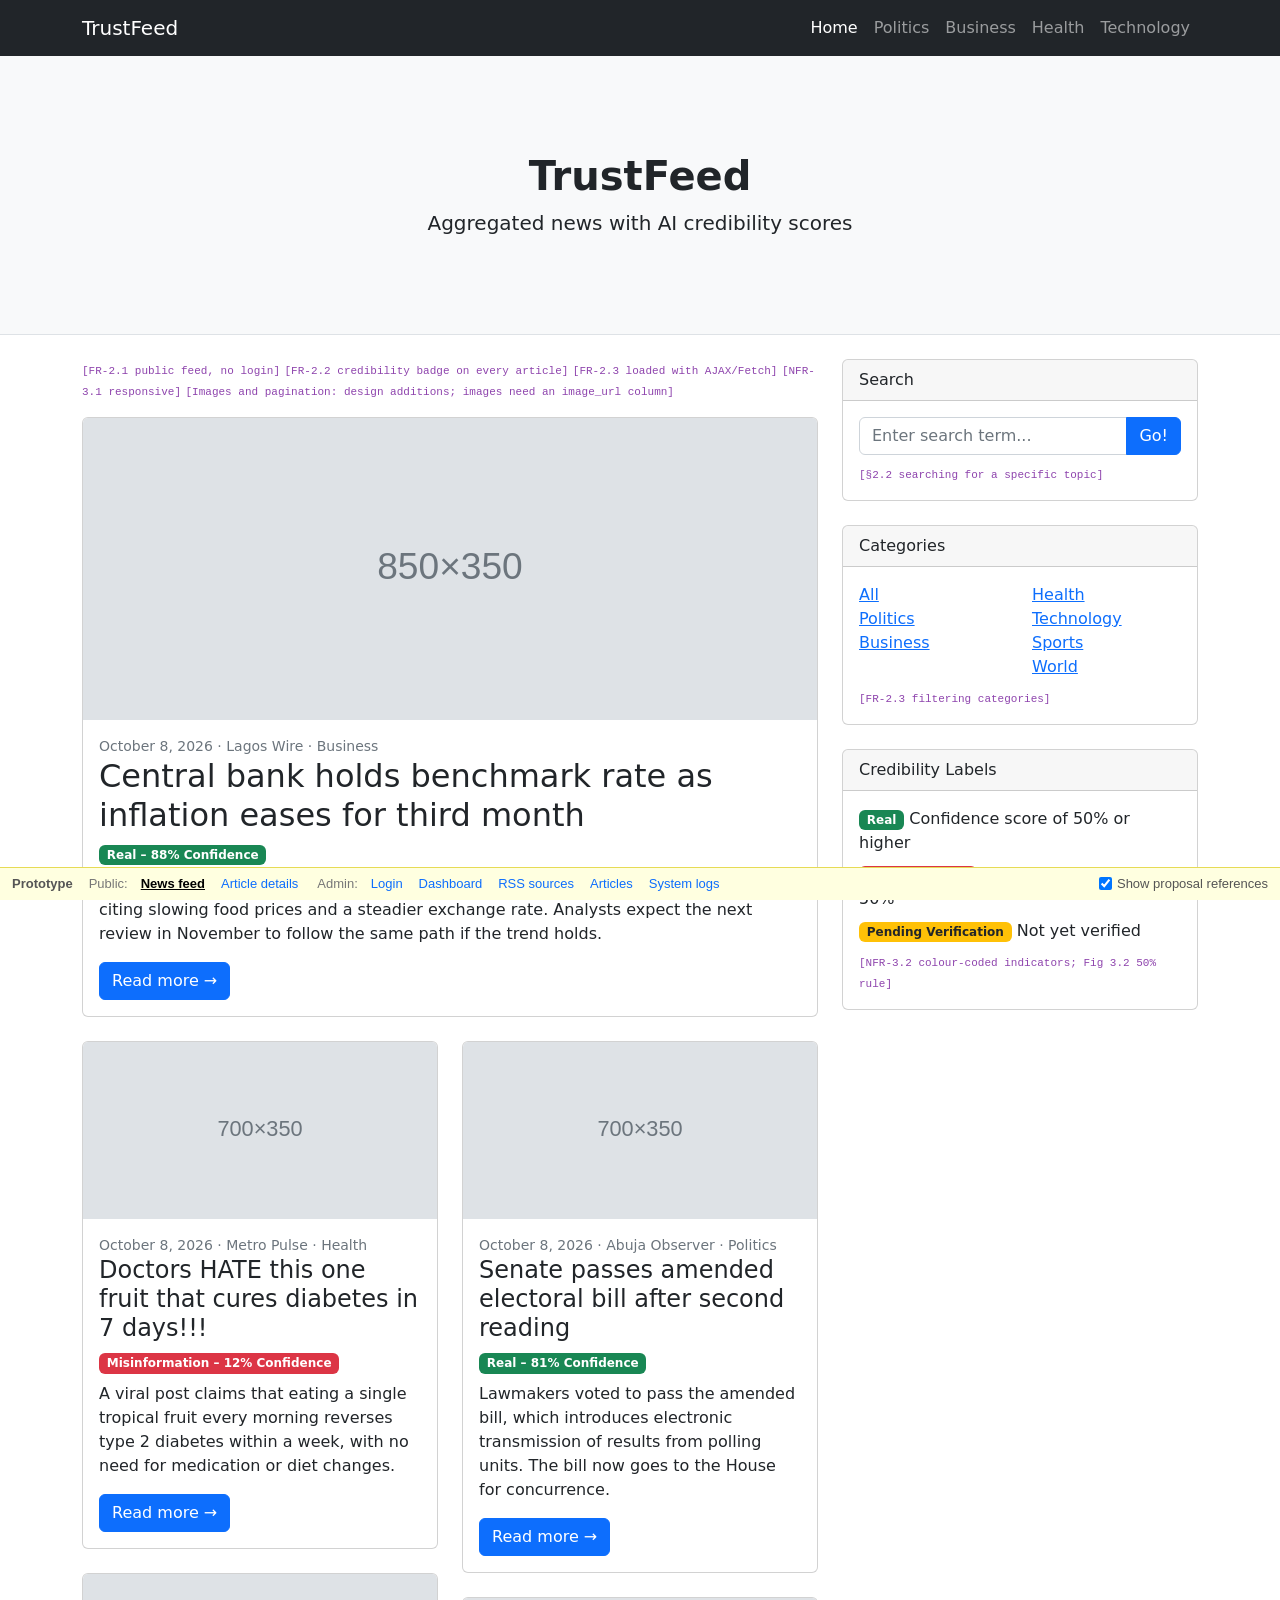
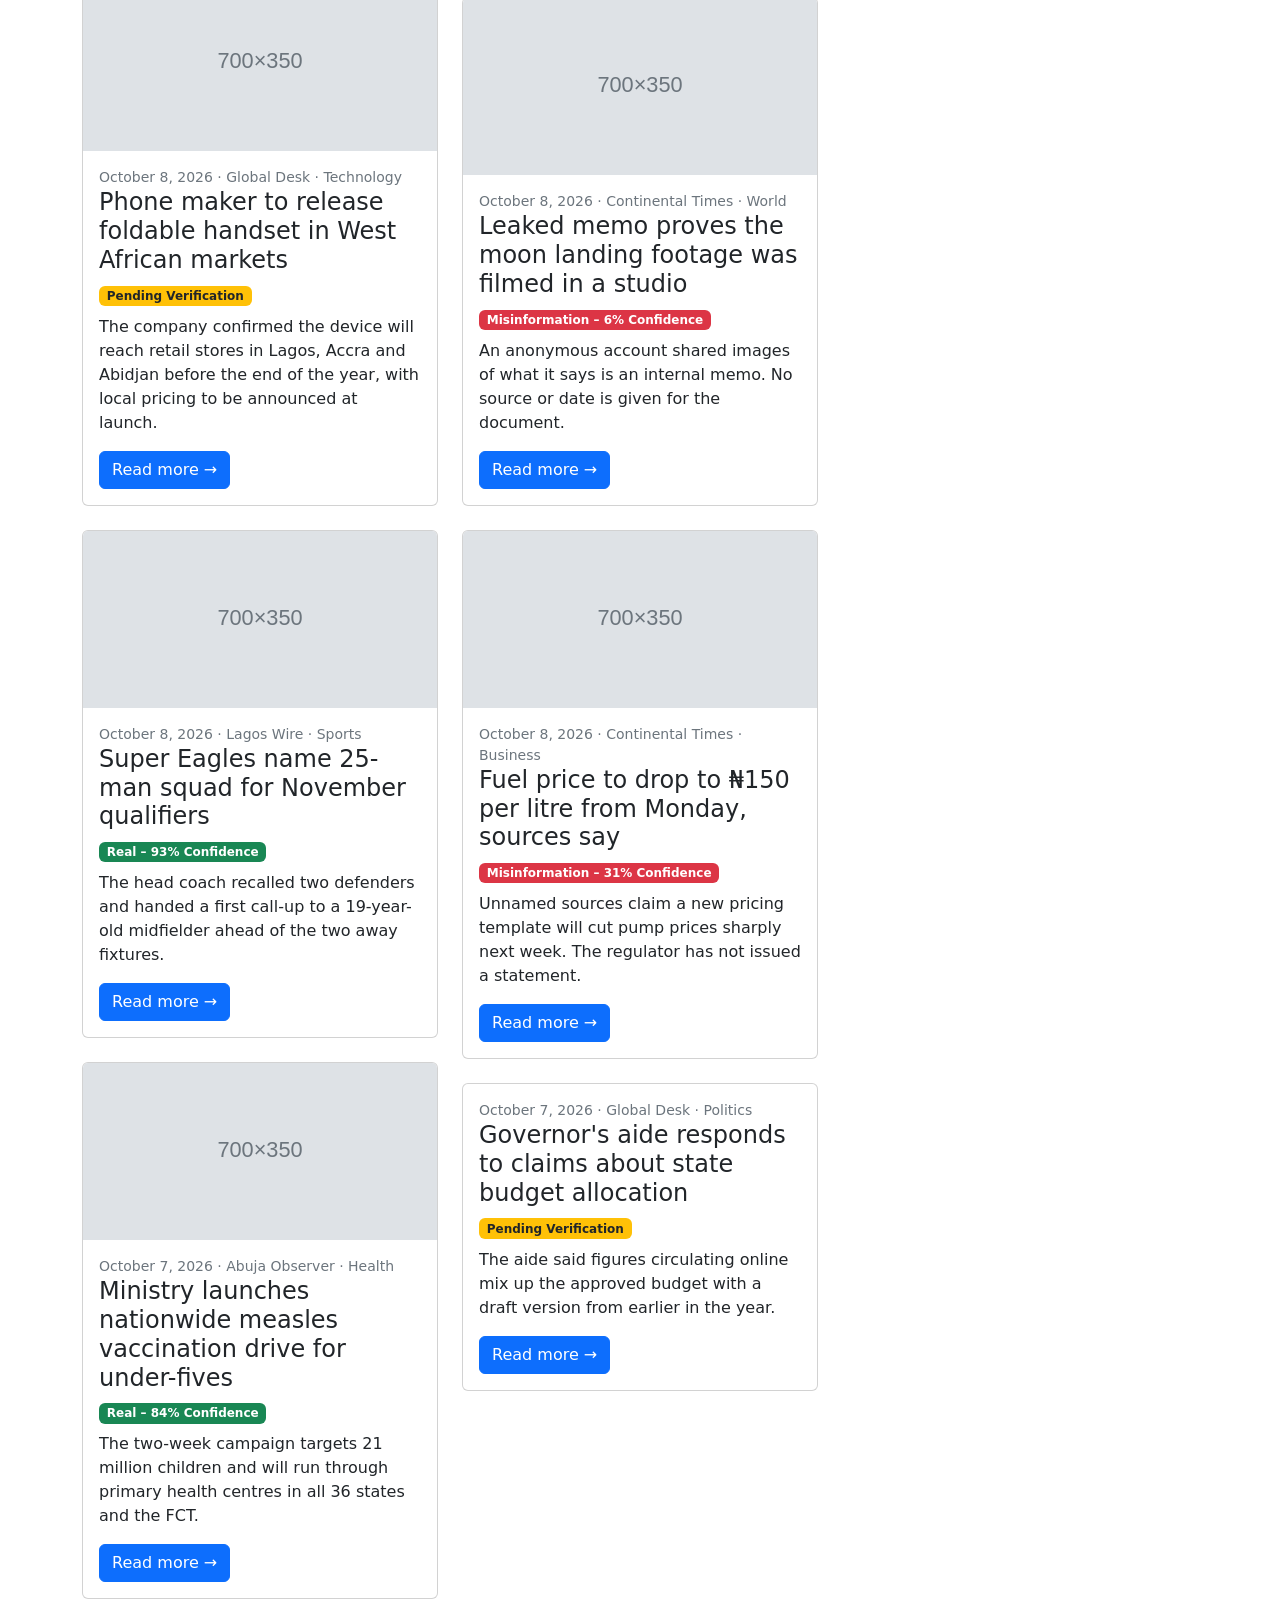
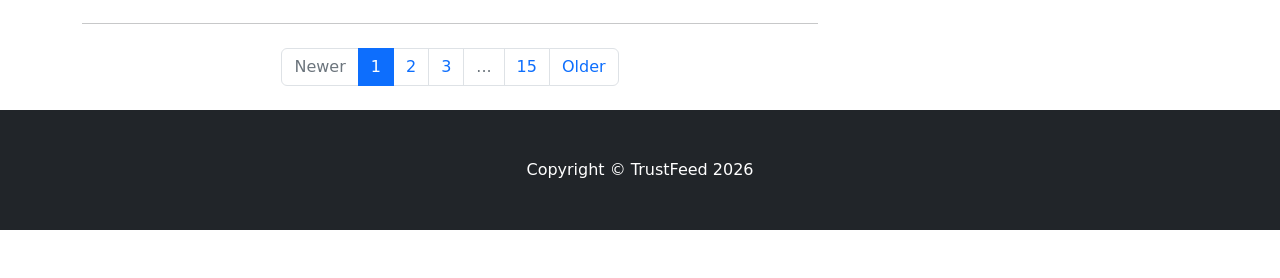
==== mockup/v2/public/index.html @ 3f03de26 "Add mockup rebuilt on Start Bootstrap Blog Home and SB Admin Public pages use the Blog Home template" ====
<!DOCTYPE html>
<html lang="en">
    <head>
        <meta charset="utf-8" />
        <meta name="viewport" content="width=device-width, initial-scale=1, shrink-to-fit=no" />
        <title>News Feed - TrustFeed</title>
        <link href="css/styles.css" rel="stylesheet" />
        <link href="../proto.css" rel="stylesheet" />
        
    </head>
    <body>
        <!-- Responsive navbar-->
        <nav class="navbar navbar-expand-lg navbar-dark bg-dark">
            <div class="container">
                <a class="navbar-brand" href="index.html">TrustFeed</a>
                <button class="navbar-toggler" type="button" data-bs-toggle="collapse" data-bs-target="#navbarSupportedContent" aria-controls="navbarSupportedContent" aria-expanded="false" aria-label="Toggle navigation"><span class="navbar-toggler-icon"></span></button>
                <div class="collapse navbar-collapse" id="navbarSupportedContent">
                    <ul class="navbar-nav ms-auto mb-2 mb-lg-0">
                        <li class="nav-item"><a class="nav-link active" aria-current="page" href="index.html">Home</a></li><li class="nav-item"><a class="nav-link" href="index.html">Politics</a></li><li class="nav-item"><a class="nav-link" href="index.html">Business</a></li><li class="nav-item"><a class="nav-link" href="index.html">Health</a></li><li class="nav-item"><a class="nav-link" href="index.html">Technology</a></li>
                    </ul>
                </div>
            </div>
        </nav>
        <!-- Page header with logo and tagline-->
        <header class="py-5 bg-light border-bottom mb-4">
            <div class="container">
                <div class="text-center my-5">
                    <h1 class="fw-bolder">TrustFeed</h1>
                    <p class="lead mb-0">Aggregated news with AI credibility scores</p>
                </div>
            </div>
        </header>
        <!-- Page content-->
        <div class="container">
            <div class="row">
                <!-- Blog entries-->
                <div class="col-lg-8">
                    <p class="small"><span class="req">[FR-2.1 public feed, no login]</span> <span class="req">[FR-2.2 credibility badge on every article]</span> <span class="req">[FR-2.3 loaded with AJAX/Fetch]</span> <span class="req">[NFR-3.1 responsive]</span> <span class="req">[Images and pagination: design additions; images need an image_url column]</span></p>
                    <!-- Featured blog post-->
                    <div class="card mb-4">
                        <a href="article.html"><img class="card-img-top" src="assets/placeholder-850x350.svg" alt="Article image from Lagos Wire" width="850" /></a>
                        <div class="card-body">
                            <div class="small text-muted">October 8, 2026 &middot; Lagos Wire &middot; Business</div>
                            <h2 class="card-title"><a class="text-reset text-decoration-none" href="article.html">Central bank holds benchmark rate as inflation eases for third month</a></h2>
                            <p class="mb-2"><span class="badge bg-success">Real &ndash; 88% Confidence</span></p>
                            <p class="card-text">The monetary policy committee kept its key rate unchanged after its two-day meeting, citing slowing food prices and a steadier exchange rate. Analysts expect the next review in November to follow the same path if the trend holds.</p>
                            <a class="btn btn-primary" href="article.html">Read more →</a>
                        </div>
                    </div>
                    <!-- Nested row for non-featured blog posts-->
                    <div class="row">
                        <div class="col-lg-6">
<div class="card mb-4">
                        <a href="article.html"><img class="card-img-top" src="assets/placeholder-700x350.svg" alt="Article image from Metro Pulse" width="700" /></a>
                        <div class="card-body">
                            <div class="small text-muted">October 8, 2026 &middot; Metro Pulse &middot; Health</div>
                            <h2 class="card-title h4"><a class="text-reset text-decoration-none" href="article.html">Doctors HATE this one fruit that cures diabetes in 7 days!!!</a></h2>
                            <p class="mb-2"><span class="badge bg-danger">Misinformation &ndash; 12% Confidence</span></p>
                            <p class="card-text">A viral post claims that eating a single tropical fruit every morning reverses type 2 diabetes within a week, with no need for medication or diet changes.</p>
                            <a class="btn btn-primary" href="article.html">Read more →</a>
                        </div>
                    </div>
<div class="card mb-4">
                        <a href="article.html"><img class="card-img-top" src="assets/placeholder-700x350.svg" alt="Article image from Global Desk" width="700" /></a>
                        <div class="card-body">
                            <div class="small text-muted">October 8, 2026 &middot; Global Desk &middot; Technology</div>
                            <h2 class="card-title h4"><a class="text-reset text-decoration-none" href="article.html">Phone maker to release foldable handset in West African markets</a></h2>
                            <p class="mb-2"><span class="badge bg-warning text-dark">Pending Verification</span></p>
                            <p class="card-text">The company confirmed the device will reach retail stores in Lagos, Accra and Abidjan before the end of the year, with local pricing to be announced at launch.</p>
                            <a class="btn btn-primary" href="article.html">Read more →</a>
                        </div>
                    </div>
<div class="card mb-4">
                        <a href="article.html"><img class="card-img-top" src="assets/placeholder-700x350.svg" alt="Article image from Lagos Wire" width="700" /></a>
                        <div class="card-body">
                            <div class="small text-muted">October 8, 2026 &middot; Lagos Wire &middot; Sports</div>
                            <h2 class="card-title h4"><a class="text-reset text-decoration-none" href="article.html">Super Eagles name 25-man squad for November qualifiers</a></h2>
                            <p class="mb-2"><span class="badge bg-success">Real &ndash; 93% Confidence</span></p>
                            <p class="card-text">The head coach recalled two defenders and handed a first call-up to a 19-year-old midfielder ahead of the two away fixtures.</p>
                            <a class="btn btn-primary" href="article.html">Read more →</a>
                        </div>
                    </div>
<div class="card mb-4">
                        <a href="article.html"><img class="card-img-top" src="assets/placeholder-700x350.svg" alt="Article image from Abuja Observer" width="700" /></a>
                        <div class="card-body">
                            <div class="small text-muted">October 7, 2026 &middot; Abuja Observer &middot; Health</div>
                            <h2 class="card-title h4"><a class="text-reset text-decoration-none" href="article.html">Ministry launches nationwide measles vaccination drive for under-fives</a></h2>
                            <p class="mb-2"><span class="badge bg-success">Real &ndash; 84% Confidence</span></p>
                            <p class="card-text">The two-week campaign targets 21 million children and will run through primary health centres in all 36 states and the FCT.</p>
                            <a class="btn btn-primary" href="article.html">Read more →</a>
                        </div>
                    </div>
                        </div>
                        <div class="col-lg-6">
<div class="card mb-4">
                        <a href="article.html"><img class="card-img-top" src="assets/placeholder-700x350.svg" alt="Article image from Abuja Observer" width="700" /></a>
                        <div class="card-body">
                            <div class="small text-muted">October 8, 2026 &middot; Abuja Observer &middot; Politics</div>
                            <h2 class="card-title h4"><a class="text-reset text-decoration-none" href="article.html">Senate passes amended electoral bill after second reading</a></h2>
                            <p class="mb-2"><span class="badge bg-success">Real &ndash; 81% Confidence</span></p>
                            <p class="card-text">Lawmakers voted to pass the amended bill, which introduces electronic transmission of results from polling units. The bill now goes to the House for concurrence.</p>
                            <a class="btn btn-primary" href="article.html">Read more →</a>
                        </div>
                    </div>
<div class="card mb-4">
                        <a href="article.html"><img class="card-img-top" src="assets/placeholder-700x350.svg" alt="Article image from Continental Times" width="700" /></a>
                        <div class="card-body">
                            <div class="small text-muted">October 8, 2026 &middot; Continental Times &middot; World</div>
                            <h2 class="card-title h4"><a class="text-reset text-decoration-none" href="article.html">Leaked memo proves the moon landing footage was filmed in a studio</a></h2>
                            <p class="mb-2"><span class="badge bg-danger">Misinformation &ndash; 6% Confidence</span></p>
                            <p class="card-text">An anonymous account shared images of what it says is an internal memo. No source or date is given for the document.</p>
                            <a class="btn btn-primary" href="article.html">Read more →</a>
                        </div>
                    </div>
<div class="card mb-4">
                        <a href="article.html"><img class="card-img-top" src="assets/placeholder-700x350.svg" alt="Article image from Continental Times" width="700" /></a>
                        <div class="card-body">
                            <div class="small text-muted">October 8, 2026 &middot; Continental Times &middot; Business</div>
                            <h2 class="card-title h4"><a class="text-reset text-decoration-none" href="article.html">Fuel price to drop to ₦150 per litre from Monday, sources say</a></h2>
                            <p class="mb-2"><span class="badge bg-danger">Misinformation &ndash; 31% Confidence</span></p>
                            <p class="card-text">Unnamed sources claim a new pricing template will cut pump prices sharply next week. The regulator has not issued a statement.</p>
                            <a class="btn btn-primary" href="article.html">Read more →</a>
                        </div>
                    </div>
<div class="card mb-4">
                        
                        <div class="card-body">
                            <div class="small text-muted">October 7, 2026 &middot; Global Desk &middot; Politics</div>
                            <h2 class="card-title h4"><a class="text-reset text-decoration-none" href="article.html">Governor&#x27;s aide responds to claims about state budget allocation</a></h2>
                            <p class="mb-2"><span class="badge bg-warning text-dark">Pending Verification</span></p>
                            <p class="card-text">The aide said figures circulating online mix up the approved budget with a draft version from earlier in the year.</p>
                            <a class="btn btn-primary" href="article.html">Read more →</a>
                        </div>
                    </div>
                        </div>
                    </div>
                    <!-- Pagination-->
                    <nav aria-label="Pagination">
                        <hr class="my-0" />
                        <ul class="pagination justify-content-center my-4">
                            <li class="page-item disabled"><a class="page-link" href="#" tabindex="-1" aria-disabled="true">Newer</a></li>
                            <li class="page-item active" aria-current="page"><a class="page-link" href="index.html">1</a></li>
                            <li class="page-item"><a class="page-link" href="index.html">2</a></li>
                            <li class="page-item"><a class="page-link" href="index.html">3</a></li>
                            <li class="page-item disabled"><a class="page-link" href="#">...</a></li>
                            <li class="page-item"><a class="page-link" href="index.html">15</a></li>
                            <li class="page-item"><a class="page-link" href="index.html">Older</a></li>
                        </ul>
                    </nav>
                </div>
                <!-- Side widgets-->
                <div class="col-lg-4">
                    <!-- Search widget-->
                    <div class="card mb-4">
                        <div class="card-header">Search</div>
                        <div class="card-body">
                            <form class="input-group" action="index.html">
                                <input class="form-control" type="text" placeholder="Enter search term..." aria-label="Enter search term..." aria-describedby="button-search" />
                                <button class="btn btn-primary" id="button-search" type="submit">Go!</button>
                            </form>
                            <div class="small mt-2"><span class="req">[§2.2 searching for a specific topic]</span></div>
                        </div>
                    </div>
                    <!-- Categories widget-->
                    <div class="card mb-4">
                        <div class="card-header">Categories</div>
                        <div class="card-body">
                            <div class="row">
                                <div class="col-sm-6"><ul class="list-unstyled mb-0"><li><a href="index.html">All</a></li><li><a href="index.html">Politics</a></li><li><a href="index.html">Business</a></li></ul></div>
                                <div class="col-sm-6"><ul class="list-unstyled mb-0"><li><a href="index.html">Health</a></li><li><a href="index.html">Technology</a></li><li><a href="index.html">Sports</a></li><li><a href="index.html">World</a></li></ul></div>
                            </div>
                            <div class="small mt-2"><span class="req">[FR-2.3 filtering categories]</span></div>
                        </div>
                    </div>
                    <!-- Side widget-->
                    <div class="card mb-4">
                        <div class="card-header">Credibility Labels</div>
                        <div class="card-body">
                            <ul class="list-unstyled mb-0">
                                <li class="mb-2"><span class="badge bg-success">Real</span> Confidence score of 50% or higher</li>
                                <li class="mb-2"><span class="badge bg-danger">Misinformation</span> Confidence score below 50%</li>
                                <li><span class="badge bg-warning text-dark">Pending Verification</span> Not yet verified</li>
                            </ul>
                            <div class="small mt-2"><span class="req">[NFR-3.2 colour-coded indicators; Fig 3.2 50% rule]</span></div>
                        </div>
                    </div>
                </div>
            </div>
        </div>
        <!-- Footer-->
        <footer class="py-5 bg-dark">
            <div class="container"><p class="m-0 text-center text-white">Copyright &copy; TrustFeed 2026</p></div>
        </footer>
        <div class="proto-bar" role="navigation" aria-label="Prototype screens">
            <strong>Prototype</strong> <span class="grp">Public:</span> <a href="../public/index.html" class="on">News feed</a> <a href="../public/article.html">Article details</a> <span class="grp">Admin:</span> <a href="../admin/login.html">Login</a> <a href="../admin/dashboard.html">Dashboard</a> <a href="../admin/sources.html">RSS sources</a> <a href="../admin/articles.html">Articles</a> <a href="../admin/logs.html">System logs</a>
            <label for="reqToggle"><input type="checkbox" id="reqToggle" checked /> Show proposal references</label>
        </div>
        <script src="https://cdn.jsdelivr.net/npm/bootstrap@5.2.3/dist/js/bootstrap.bundle.min.js"></script>
        
        <script src="../proto.js"></script>
    </body>
</html>
---- mockup/v2/proto.css ----
/* Prototype-only helpers: the screen switcher bar and proposal reference tags. Not part of the real site. */
body { padding-bottom: 48px; }
.proto-bar { position: fixed; left: 0; right: 0; bottom: 0; z-index: 2000; display: flex; flex-wrap: wrap; align-items: center; gap: 4px 10px;
  padding: 6px 12px calc(6px + env(safe-area-inset-bottom, 0px)); background: #ffffe0; border-top: 1px solid #e6db55; font: 13px/1.4 Helvetica, Arial, sans-serif; color: #555; }
.proto-bar a { color: #0d6efd; text-decoration: none; padding: 1px 3px; }
.proto-bar a:hover { text-decoration: underline; }
.proto-bar a.on { color: #000; font-weight: bold; text-decoration: underline; }
.proto-bar .grp { color: #777; margin-left: 6px; }
.proto-bar label { margin-left: auto; display: flex; gap: 5px; align-items: center; }
.req { font: 11px Consolas, Menlo, monospace; color: #8e44ad; white-space: normal; }
body.no-req .req { display: none; }
/* keep SB Admin's fixed sidebar footer above the prototype bar */
.sb-nav-fixed #layoutSidenav #layoutSidenav_nav { height: calc(100vh - 38px); }
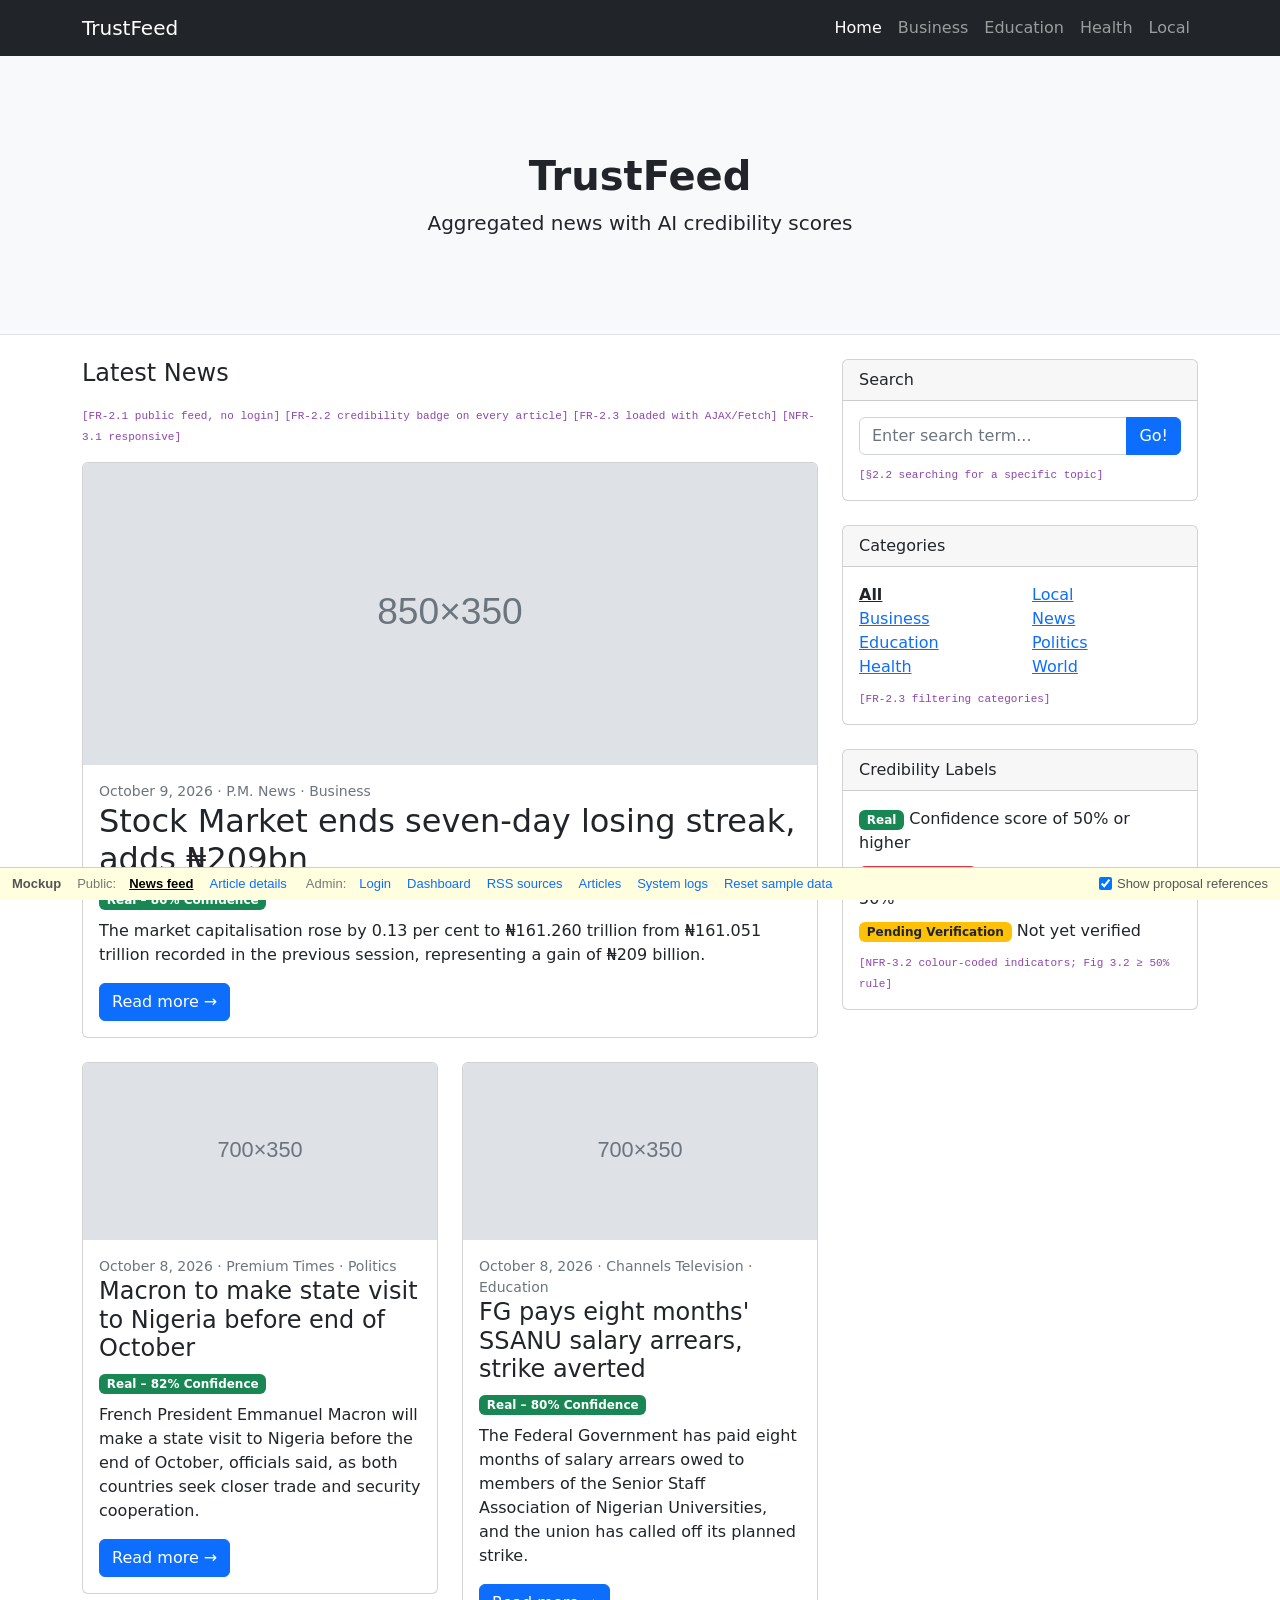
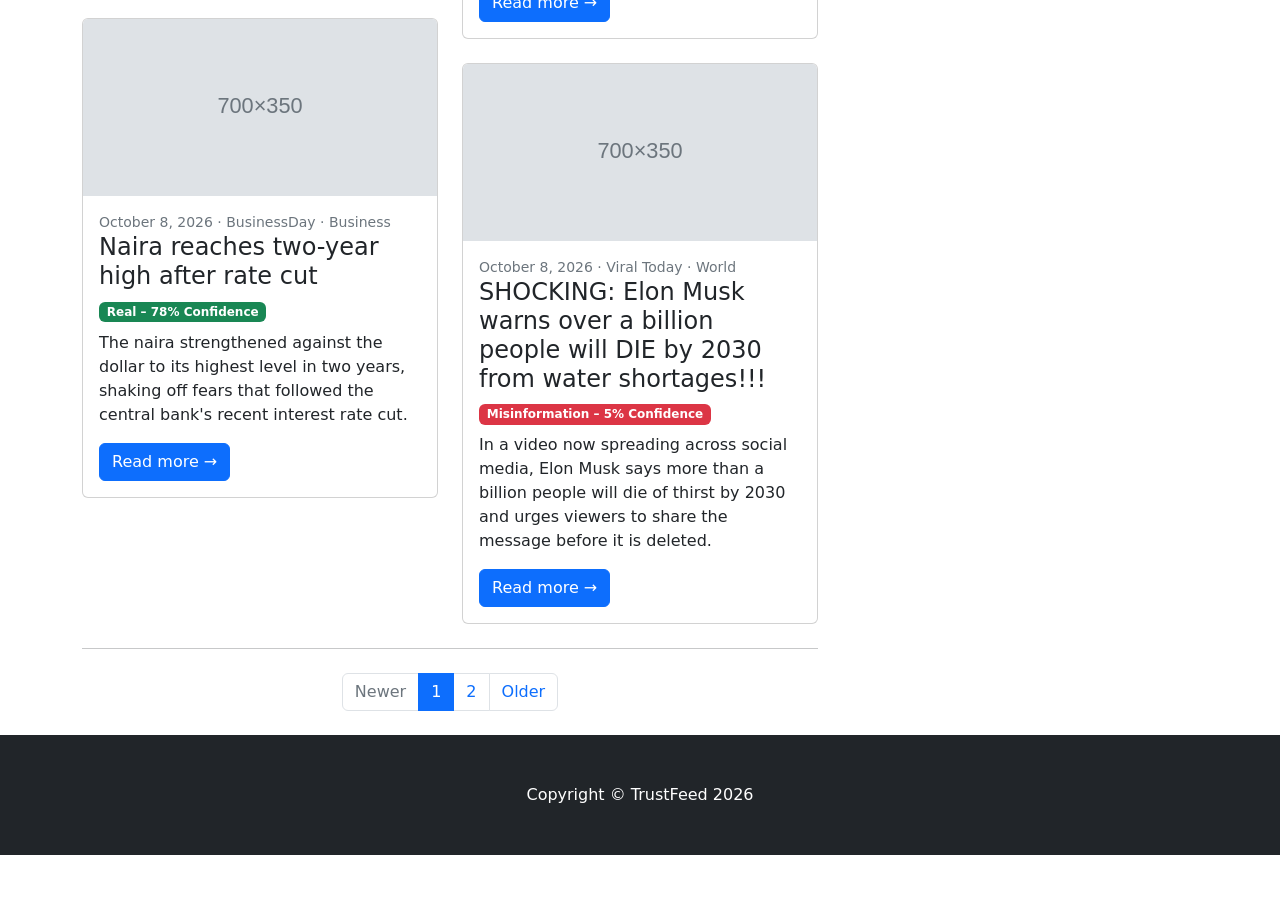
==== commit 9cd508b4: "Make the template-based mockup fully clickable app.js holds sample data from the RapidAPI tests and " ====
--- a/mockup/v2/public/index.html
+++ b/mockup/v2/public/index.html
@@ -8,20 +8,17 @@
         <link href="../proto.css" rel="stylesheet" />
         
     </head>
-    <body>
+    <body data-page="feed">
         <!-- Responsive navbar-->
         <nav class="navbar navbar-expand-lg navbar-dark bg-dark">
             <div class="container">
-                <a class="navbar-brand" href="index.html">TrustFeed</a>
+                <a class="navbar-brand" href="index.html" data-cat="">TrustFeed</a>
                 <button class="navbar-toggler" type="button" data-bs-toggle="collapse" data-bs-target="#navbarSupportedContent" aria-controls="navbarSupportedContent" aria-expanded="false" aria-label="Toggle navigation"><span class="navbar-toggler-icon"></span></button>
                 <div class="collapse navbar-collapse" id="navbarSupportedContent">
-                    <ul class="navbar-nav ms-auto mb-2 mb-lg-0">
-                        <li class="nav-item"><a class="nav-link active" aria-current="page" href="index.html">Home</a></li><li class="nav-item"><a class="nav-link" href="index.html">Politics</a></li><li class="nav-item"><a class="nav-link" href="index.html">Business</a></li><li class="nav-item"><a class="nav-link" href="index.html">Health</a></li><li class="nav-item"><a class="nav-link" href="index.html">Technology</a></li>
-                    </ul>
+                    <ul class="navbar-nav ms-auto mb-2 mb-lg-0" id="navCategories"></ul>
                 </div>
             </div>
         </nav>
-        <!-- Page header with logo and tagline-->
         <header class="py-5 bg-light border-bottom mb-4">
             <div class="container">
                 <div class="text-center my-5">
@@ -30,149 +27,32 @@
                 </div>
             </div>
         </header>
-        <!-- Page content-->
         <div class="container">
             <div class="row">
-                <!-- Blog entries-->
                 <div class="col-lg-8">
-                    <p class="small"><span class="req">[FR-2.1 public feed, no login]</span> <span class="req">[FR-2.2 credibility badge on every article]</span> <span class="req">[FR-2.3 loaded with AJAX/Fetch]</span> <span class="req">[NFR-3.1 responsive]</span> <span class="req">[Images and pagination: design additions; images need an image_url column]</span></p>
-                    <!-- Featured blog post-->
-                    <div class="card mb-4">
-                        <a href="article.html"><img class="card-img-top" src="assets/placeholder-850x350.svg" alt="Article image from Lagos Wire" width="850" /></a>
-                        <div class="card-body">
-                            <div class="small text-muted">October 8, 2026 &middot; Lagos Wire &middot; Business</div>
-                            <h2 class="card-title"><a class="text-reset text-decoration-none" href="article.html">Central bank holds benchmark rate as inflation eases for third month</a></h2>
-                            <p class="mb-2"><span class="badge bg-success">Real &ndash; 88% Confidence</span></p>
-                            <p class="card-text">The monetary policy committee kept its key rate unchanged after its two-day meeting, citing slowing food prices and a steadier exchange rate. Analysts expect the next review in November to follow the same path if the trend holds.</p>
-                            <a class="btn btn-primary" href="article.html">Read more →</a>
-                        </div>
-                    </div>
-                    <!-- Nested row for non-featured blog posts-->
-                    <div class="row">
-                        <div class="col-lg-6">
-<div class="card mb-4">
-                        <a href="article.html"><img class="card-img-top" src="assets/placeholder-700x350.svg" alt="Article image from Metro Pulse" width="700" /></a>
-                        <div class="card-body">
-                            <div class="small text-muted">October 8, 2026 &middot; Metro Pulse &middot; Health</div>
-                            <h2 class="card-title h4"><a class="text-reset text-decoration-none" href="article.html">Doctors HATE this one fruit that cures diabetes in 7 days!!!</a></h2>
-                            <p class="mb-2"><span class="badge bg-danger">Misinformation &ndash; 12% Confidence</span></p>
-                            <p class="card-text">A viral post claims that eating a single tropical fruit every morning reverses type 2 diabetes within a week, with no need for medication or diet changes.</p>
-                            <a class="btn btn-primary" href="article.html">Read more →</a>
-                        </div>
-                    </div>
-<div class="card mb-4">
-                        <a href="article.html"><img class="card-img-top" src="assets/placeholder-700x350.svg" alt="Article image from Global Desk" width="700" /></a>
-                        <div class="card-body">
-                            <div class="small text-muted">October 8, 2026 &middot; Global Desk &middot; Technology</div>
-                            <h2 class="card-title h4"><a class="text-reset text-decoration-none" href="article.html">Phone maker to release foldable handset in West African markets</a></h2>
-                            <p class="mb-2"><span class="badge bg-warning text-dark">Pending Verification</span></p>
-                            <p class="card-text">The company confirmed the device will reach retail stores in Lagos, Accra and Abidjan before the end of the year, with local pricing to be announced at launch.</p>
-                            <a class="btn btn-primary" href="article.html">Read more →</a>
-                        </div>
-                    </div>
-<div class="card mb-4">
-                        <a href="article.html"><img class="card-img-top" src="assets/placeholder-700x350.svg" alt="Article image from Lagos Wire" width="700" /></a>
-                        <div class="card-body">
-                            <div class="small text-muted">October 8, 2026 &middot; Lagos Wire &middot; Sports</div>
-                            <h2 class="card-title h4"><a class="text-reset text-decoration-none" href="article.html">Super Eagles name 25-man squad for November qualifiers</a></h2>
-                            <p class="mb-2"><span class="badge bg-success">Real &ndash; 93% Confidence</span></p>
-                            <p class="card-text">The head coach recalled two defenders and handed a first call-up to a 19-year-old midfielder ahead of the two away fixtures.</p>
-                            <a class="btn btn-primary" href="article.html">Read more →</a>
-                        </div>
-                    </div>
-<div class="card mb-4">
-                        <a href="article.html"><img class="card-img-top" src="assets/placeholder-700x350.svg" alt="Article image from Abuja Observer" width="700" /></a>
-                        <div class="card-body">
-                            <div class="small text-muted">October 7, 2026 &middot; Abuja Observer &middot; Health</div>
-                            <h2 class="card-title h4"><a class="text-reset text-decoration-none" href="article.html">Ministry launches nationwide measles vaccination drive for under-fives</a></h2>
-                            <p class="mb-2"><span class="badge bg-success">Real &ndash; 84% Confidence</span></p>
-                            <p class="card-text">The two-week campaign targets 21 million children and will run through primary health centres in all 36 states and the FCT.</p>
-                            <a class="btn btn-primary" href="article.html">Read more →</a>
-                        </div>
-                    </div>
-                        </div>
-                        <div class="col-lg-6">
-<div class="card mb-4">
-                        <a href="article.html"><img class="card-img-top" src="assets/placeholder-700x350.svg" alt="Article image from Abuja Observer" width="700" /></a>
-                        <div class="card-body">
-                            <div class="small text-muted">October 8, 2026 &middot; Abuja Observer &middot; Politics</div>
-                            <h2 class="card-title h4"><a class="text-reset text-decoration-none" href="article.html">Senate passes amended electoral bill after second reading</a></h2>
-                            <p class="mb-2"><span class="badge bg-success">Real &ndash; 81% Confidence</span></p>
-                            <p class="card-text">Lawmakers voted to pass the amended bill, which introduces electronic transmission of results from polling units. The bill now goes to the House for concurrence.</p>
-                            <a class="btn btn-primary" href="article.html">Read more →</a>
-                        </div>
-                    </div>
-<div class="card mb-4">
-                        <a href="article.html"><img class="card-img-top" src="assets/placeholder-700x350.svg" alt="Article image from Continental Times" width="700" /></a>
-                        <div class="card-body">
-                            <div class="small text-muted">October 8, 2026 &middot; Continental Times &middot; World</div>
-                            <h2 class="card-title h4"><a class="text-reset text-decoration-none" href="article.html">Leaked memo proves the moon landing footage was filmed in a studio</a></h2>
-                            <p class="mb-2"><span class="badge bg-danger">Misinformation &ndash; 6% Confidence</span></p>
-                            <p class="card-text">An anonymous account shared images of what it says is an internal memo. No source or date is given for the document.</p>
-                            <a class="btn btn-primary" href="article.html">Read more →</a>
-                        </div>
-                    </div>
-<div class="card mb-4">
-                        <a href="article.html"><img class="card-img-top" src="assets/placeholder-700x350.svg" alt="Article image from Continental Times" width="700" /></a>
-                        <div class="card-body">
-                            <div class="small text-muted">October 8, 2026 &middot; Continental Times &middot; Business</div>
-                            <h2 class="card-title h4"><a class="text-reset text-decoration-none" href="article.html">Fuel price to drop to ₦150 per litre from Monday, sources say</a></h2>
-                            <p class="mb-2"><span class="badge bg-danger">Misinformation &ndash; 31% Confidence</span></p>
-                            <p class="card-text">Unnamed sources claim a new pricing template will cut pump prices sharply next week. The regulator has not issued a statement.</p>
-                            <a class="btn btn-primary" href="article.html">Read more →</a>
-                        </div>
-                    </div>
-<div class="card mb-4">
-                        
-                        <div class="card-body">
-                            <div class="small text-muted">October 7, 2026 &middot; Global Desk &middot; Politics</div>
-                            <h2 class="card-title h4"><a class="text-reset text-decoration-none" href="article.html">Governor&#x27;s aide responds to claims about state budget allocation</a></h2>
-                            <p class="mb-2"><span class="badge bg-warning text-dark">Pending Verification</span></p>
-                            <p class="card-text">The aide said figures circulating online mix up the approved budget with a draft version from earlier in the year.</p>
-                            <a class="btn btn-primary" href="article.html">Read more →</a>
-                        </div>
-                    </div>
-                        </div>
-                    </div>
-                    <!-- Pagination-->
-                    <nav aria-label="Pagination">
-                        <hr class="my-0" />
-                        <ul class="pagination justify-content-center my-4">
-                            <li class="page-item disabled"><a class="page-link" href="#" tabindex="-1" aria-disabled="true">Newer</a></li>
-                            <li class="page-item active" aria-current="page"><a class="page-link" href="index.html">1</a></li>
-                            <li class="page-item"><a class="page-link" href="index.html">2</a></li>
-                            <li class="page-item"><a class="page-link" href="index.html">3</a></li>
-                            <li class="page-item disabled"><a class="page-link" href="#">...</a></li>
-                            <li class="page-item"><a class="page-link" href="index.html">15</a></li>
-                            <li class="page-item"><a class="page-link" href="index.html">Older</a></li>
-                        </ul>
-                    </nav>
+                    <h2 class="h4 mb-3" id="feedHeading">Latest News</h2>
+                    <p class="small"><span class="req">[FR-2.1 public feed, no login]</span> <span class="req">[FR-2.2 credibility badge on every article]</span> <span class="req">[FR-2.3 loaded with AJAX/Fetch]</span> <span class="req">[NFR-3.1 responsive]</span></p>
+                    <div id="feed"></div>
                 </div>
                 <!-- Side widgets-->
                 <div class="col-lg-4">
-                    <!-- Search widget-->
                     <div class="card mb-4">
                         <div class="card-header">Search</div>
                         <div class="card-body">
-                            <form class="input-group" action="index.html">
-                                <input class="form-control" type="text" placeholder="Enter search term..." aria-label="Enter search term..." aria-describedby="button-search" />
+                            <form class="input-group" id="searchForm" action="index.html">
+                                <input class="form-control" id="searchInput" type="text" placeholder="Enter search term..." aria-label="Enter search term..." />
                                 <button class="btn btn-primary" id="button-search" type="submit">Go!</button>
                             </form>
                             <div class="small mt-2"><span class="req">[§2.2 searching for a specific topic]</span></div>
                         </div>
                     </div>
-                    <!-- Categories widget-->
                     <div class="card mb-4">
                         <div class="card-header">Categories</div>
                         <div class="card-body">
-                            <div class="row">
-                                <div class="col-sm-6"><ul class="list-unstyled mb-0"><li><a href="index.html">All</a></li><li><a href="index.html">Politics</a></li><li><a href="index.html">Business</a></li></ul></div>
-                                <div class="col-sm-6"><ul class="list-unstyled mb-0"><li><a href="index.html">Health</a></li><li><a href="index.html">Technology</a></li><li><a href="index.html">Sports</a></li><li><a href="index.html">World</a></li></ul></div>
-                            </div>
+                            <div class="row" id="categoryWidget"></div>
                             <div class="small mt-2"><span class="req">[FR-2.3 filtering categories]</span></div>
                         </div>
                     </div>
-                    <!-- Side widget-->
                     <div class="card mb-4">
                         <div class="card-header">Credibility Labels</div>
                         <div class="card-body">
@@ -181,22 +61,23 @@
                                 <li class="mb-2"><span class="badge bg-danger">Misinformation</span> Confidence score below 50%</li>
                                 <li><span class="badge bg-warning text-dark">Pending Verification</span> Not yet verified</li>
                             </ul>
-                            <div class="small mt-2"><span class="req">[NFR-3.2 colour-coded indicators; Fig 3.2 50% rule]</span></div>
+                            <div class="small mt-2"><span class="req">[NFR-3.2 colour-coded indicators; Fig 3.2 ≥ 50% rule]</span></div>
                         </div>
                     </div>
                 </div>
             </div>
         </div>
-        <!-- Footer-->
         <footer class="py-5 bg-dark">
             <div class="container"><p class="m-0 text-center text-white">Copyright &copy; TrustFeed 2026</p></div>
         </footer>
         <div class="proto-bar" role="navigation" aria-label="Prototype screens">
-            <strong>Prototype</strong> <span class="grp">Public:</span> <a href="../public/index.html" class="on">News feed</a> <a href="../public/article.html">Article details</a> <span class="grp">Admin:</span> <a href="../admin/login.html">Login</a> <a href="../admin/dashboard.html">Dashboard</a> <a href="../admin/sources.html">RSS sources</a> <a href="../admin/articles.html">Articles</a> <a href="../admin/logs.html">System logs</a>
+            <strong>Mockup</strong> <span class="grp">Public:</span> <a href="../public/index.html" class="on">News feed</a> <a href="../public/article.html">Article details</a> <span class="grp">Admin:</span> <a href="../admin/login.html">Login</a> <a href="../admin/dashboard.html">Dashboard</a> <a href="../admin/sources.html">RSS sources</a> <a href="../admin/articles.html">Articles</a> <a href="../admin/logs.html">System logs</a>
+            <a href="#" id="resetData" title="Restore the original sample data">Reset sample data</a>
             <label for="reqToggle"><input type="checkbox" id="reqToggle" checked /> Show proposal references</label>
         </div>
         <script src="https://cdn.jsdelivr.net/npm/bootstrap@5.2.3/dist/js/bootstrap.bundle.min.js"></script>
         
+        <script src="../app.js"></script>
         <script src="../proto.js"></script>
     </body>
 </html>
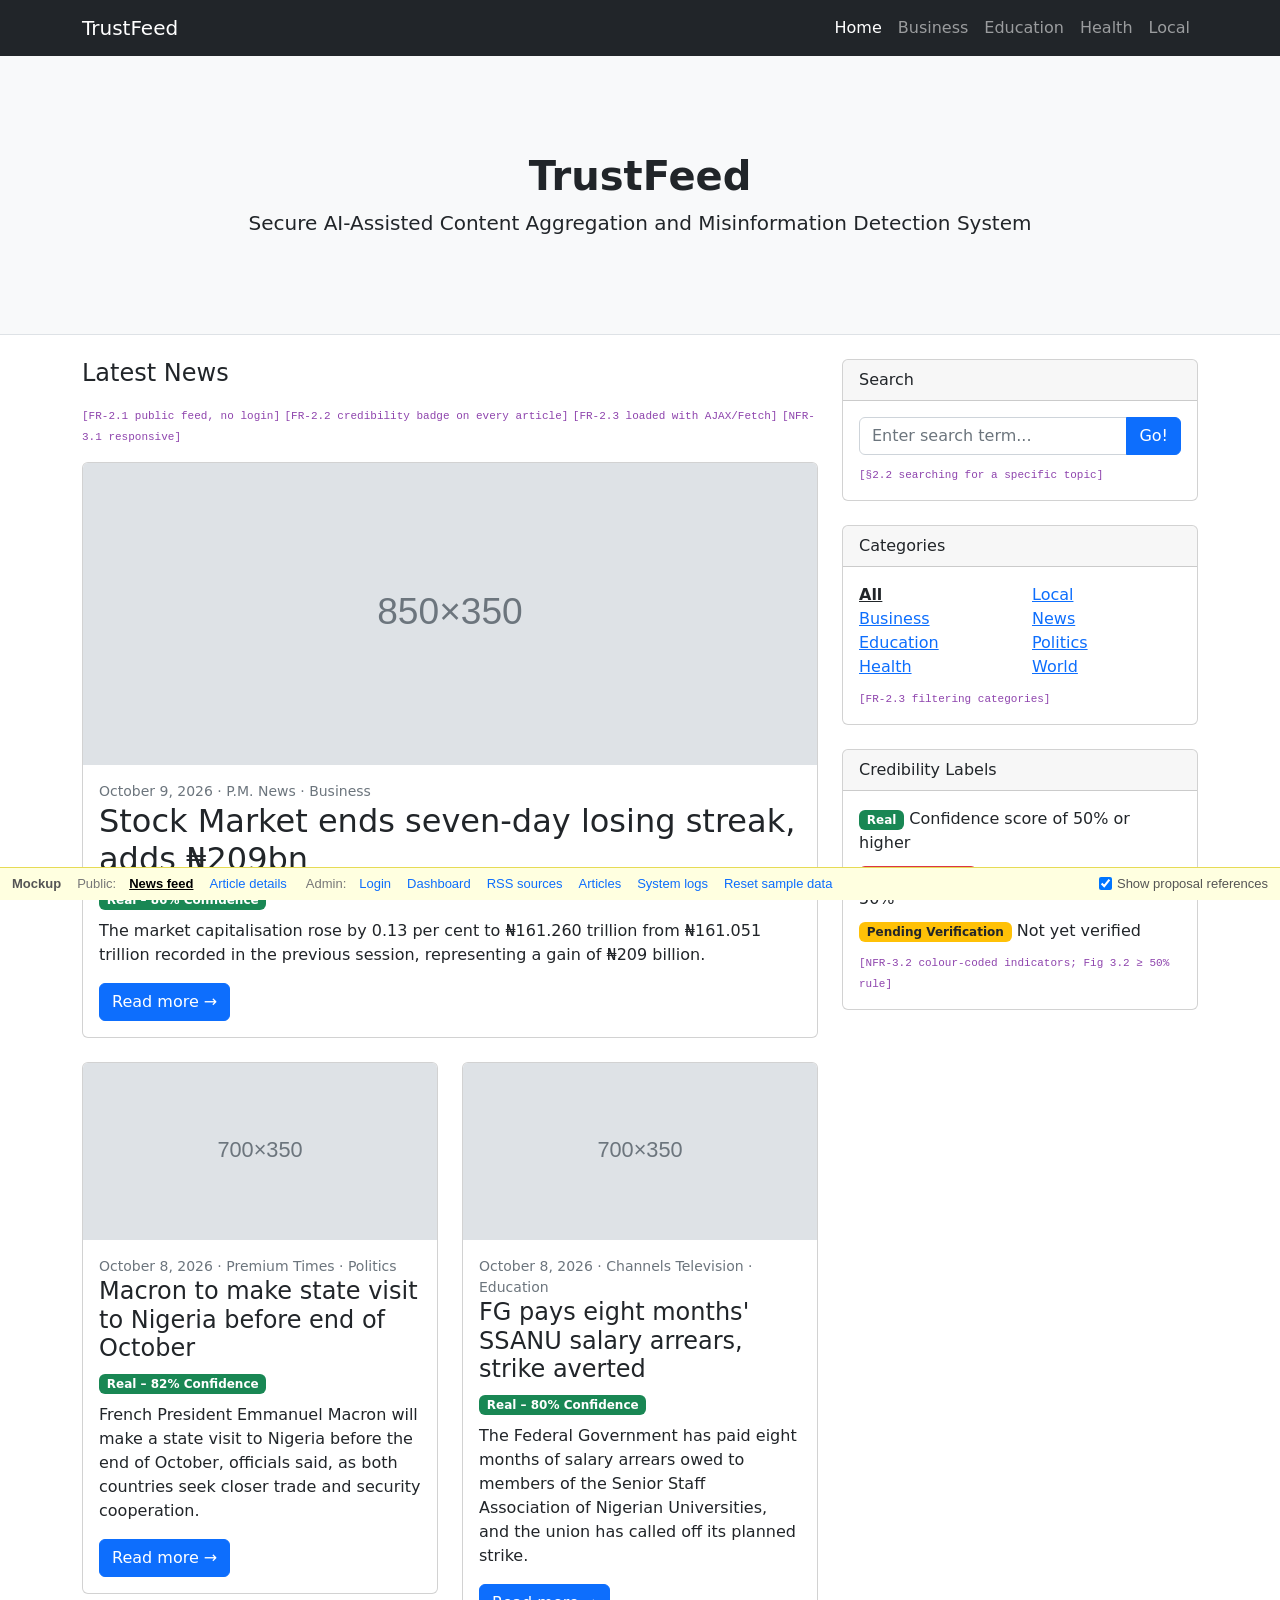
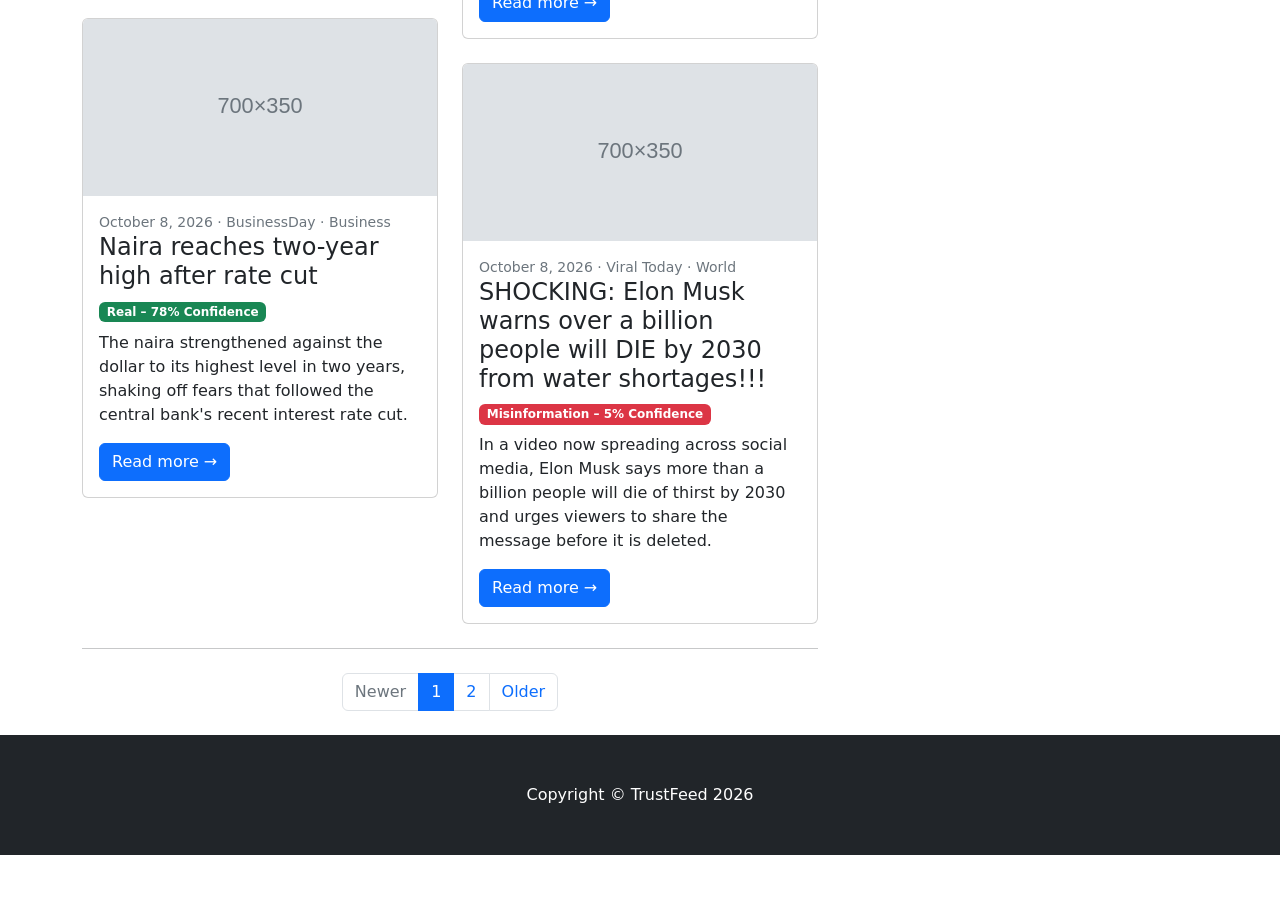
==== commit 79feac54: "Mockup: use the project title as the feed hero subtitle Co-Authored-By: Claude Opus 5.5 <noreply@ant" ====
--- a/mockup/v2/public/index.html
+++ b/mockup/v2/public/index.html
@@ -23,7 +23,7 @@
             <div class="container">
                 <div class="text-center my-5">
                     <h1 class="fw-bolder">TrustFeed</h1>
-                    <p class="lead mb-0">Aggregated news with AI credibility scores</p>
+                    <p class="lead mb-0">Secure AI-Assisted Content Aggregation and Misinformation Detection System</p>
                 </div>
             </div>
         </header>
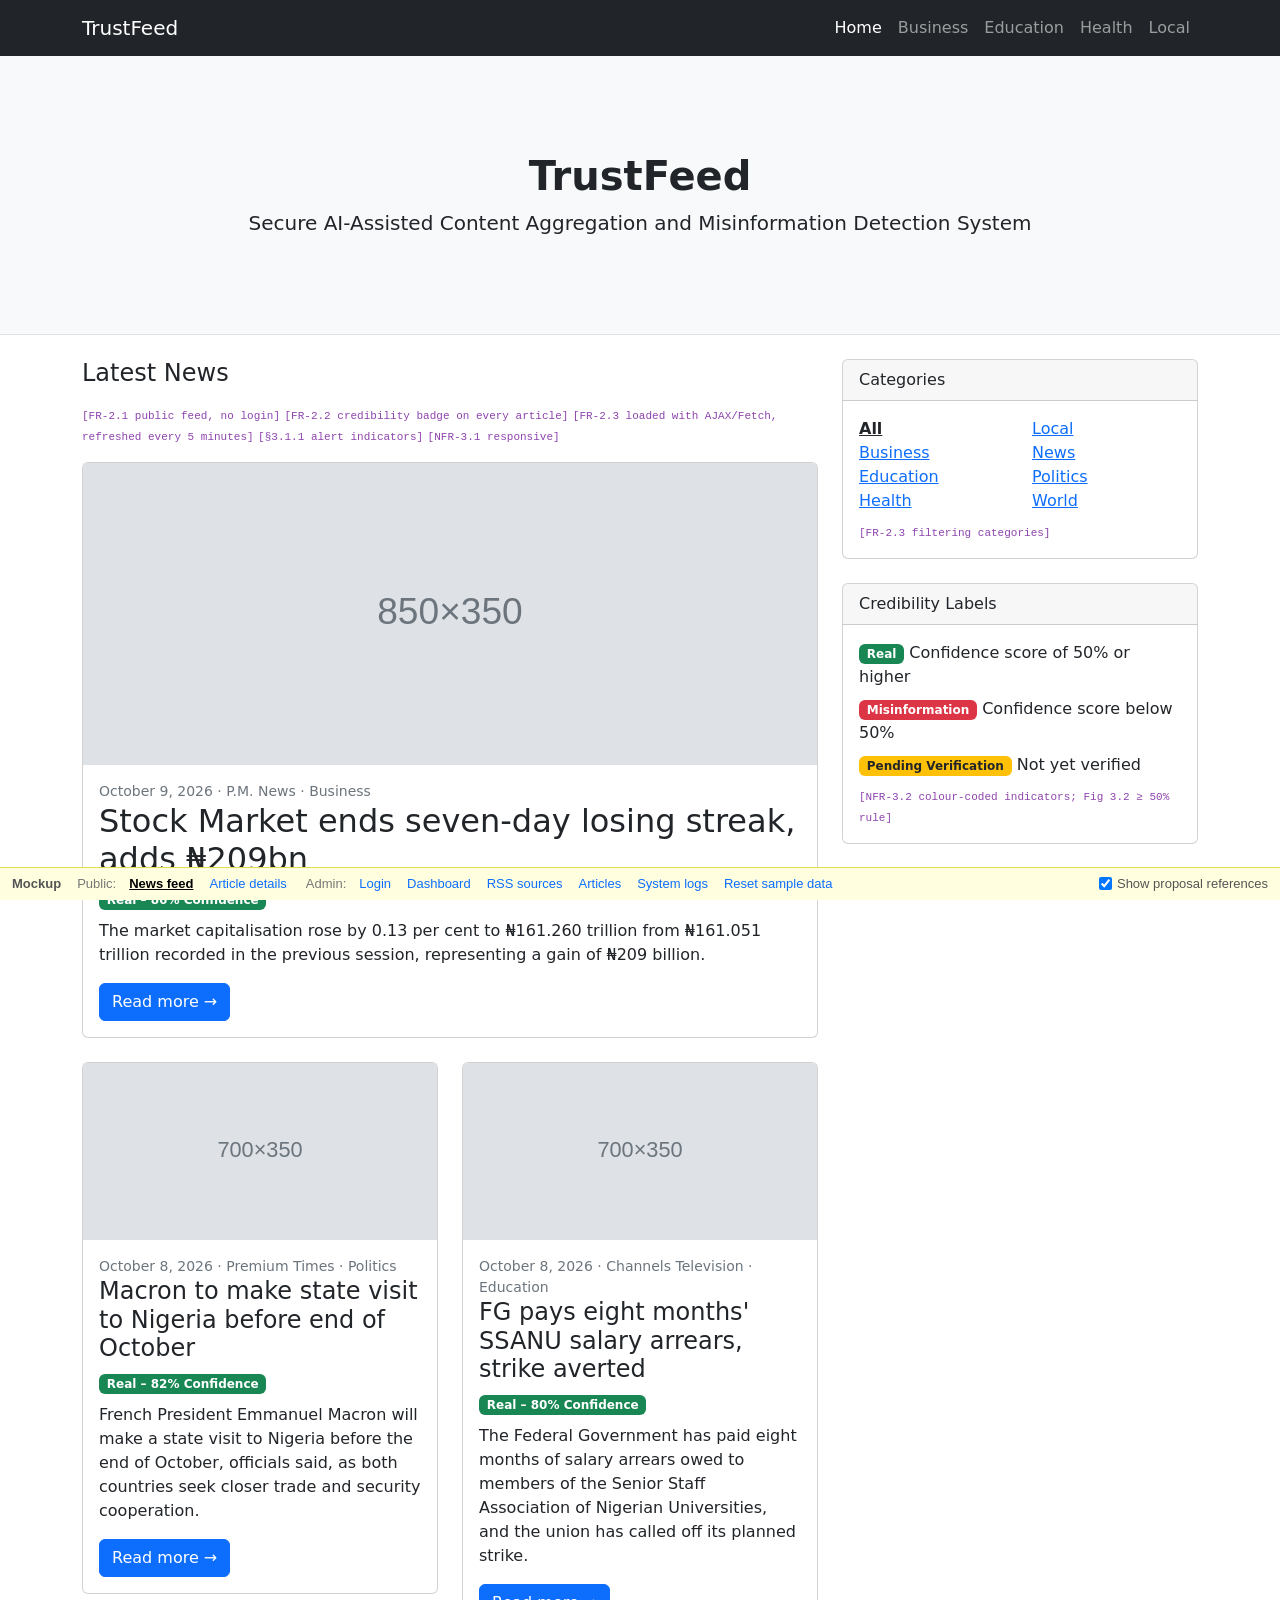
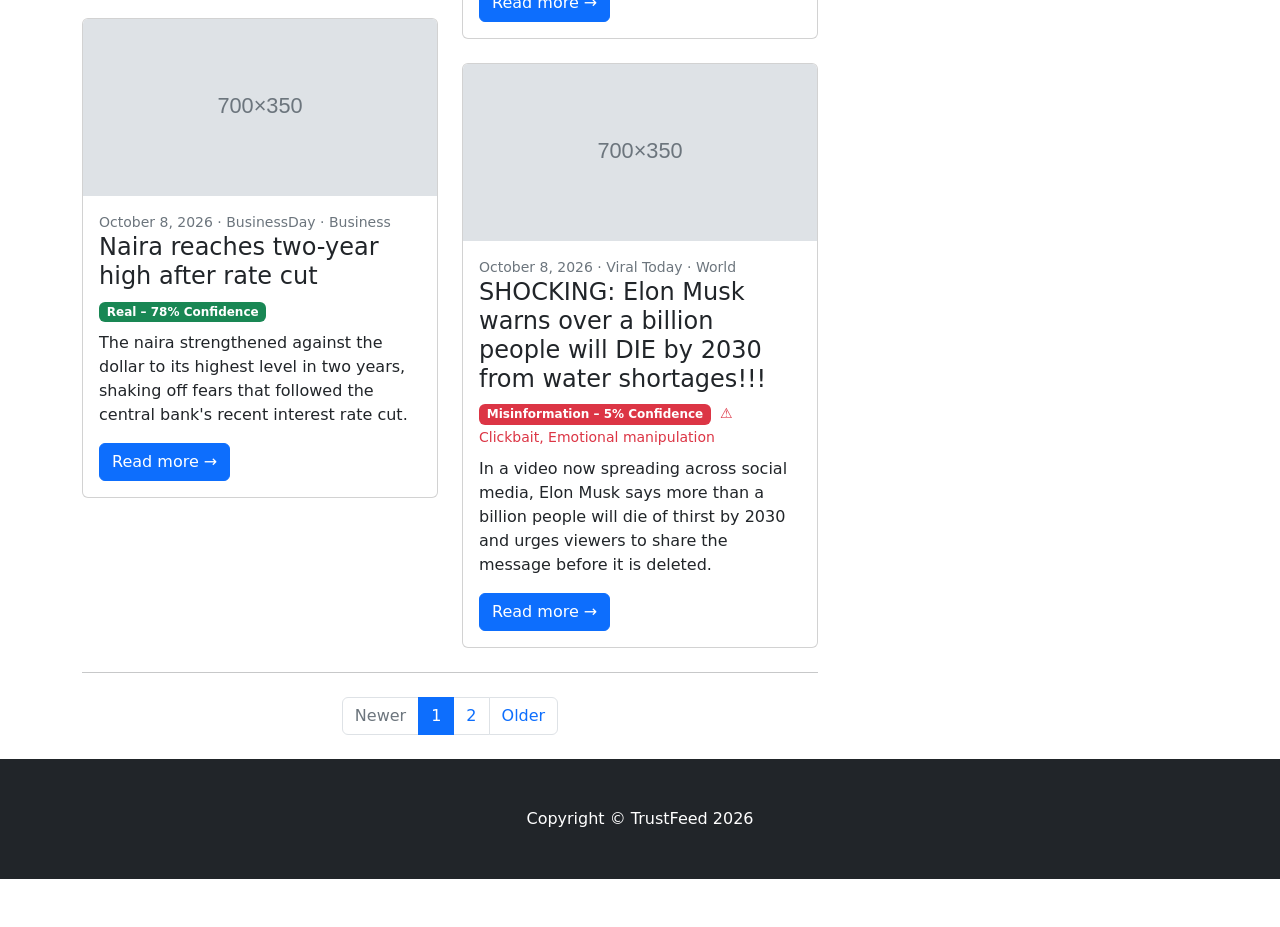
==== commit 8555c288: "Apply the parts 4-6 decisions to the docs and mockup Remove public search, add AI flag alert indicat" ====
--- a/mockup/v2/public/index.html
+++ b/mockup/v2/public/index.html
@@ -31,21 +31,11 @@
             <div class="row">
                 <div class="col-lg-8">
                     <h2 class="h4 mb-3" id="feedHeading">Latest News</h2>
-                    <p class="small"><span class="req">[FR-2.1 public feed, no login]</span> <span class="req">[FR-2.2 credibility badge on every article]</span> <span class="req">[FR-2.3 loaded with AJAX/Fetch]</span> <span class="req">[NFR-3.1 responsive]</span></p>
+                    <p class="small"><span class="req">[FR-2.1 public feed, no login]</span> <span class="req">[FR-2.2 credibility badge on every article]</span> <span class="req">[FR-2.3 loaded with AJAX/Fetch, refreshed every 5 minutes]</span> <span class="req">[§3.1.1 alert indicators]</span> <span class="req">[NFR-3.1 responsive]</span></p>
                     <div id="feed"></div>
                 </div>
                 <!-- Side widgets-->
                 <div class="col-lg-4">
-                    <div class="card mb-4">
-                        <div class="card-header">Search</div>
-                        <div class="card-body">
-                            <form class="input-group" id="searchForm" action="index.html">
-                                <input class="form-control" id="searchInput" type="text" placeholder="Enter search term..." aria-label="Enter search term..." />
-                                <button class="btn btn-primary" id="button-search" type="submit">Go!</button>
-                            </form>
-                            <div class="small mt-2"><span class="req">[§2.2 searching for a specific topic]</span></div>
-                        </div>
-                    </div>
                     <div class="card mb-4">
                         <div class="card-header">Categories</div>
                         <div class="card-body">
